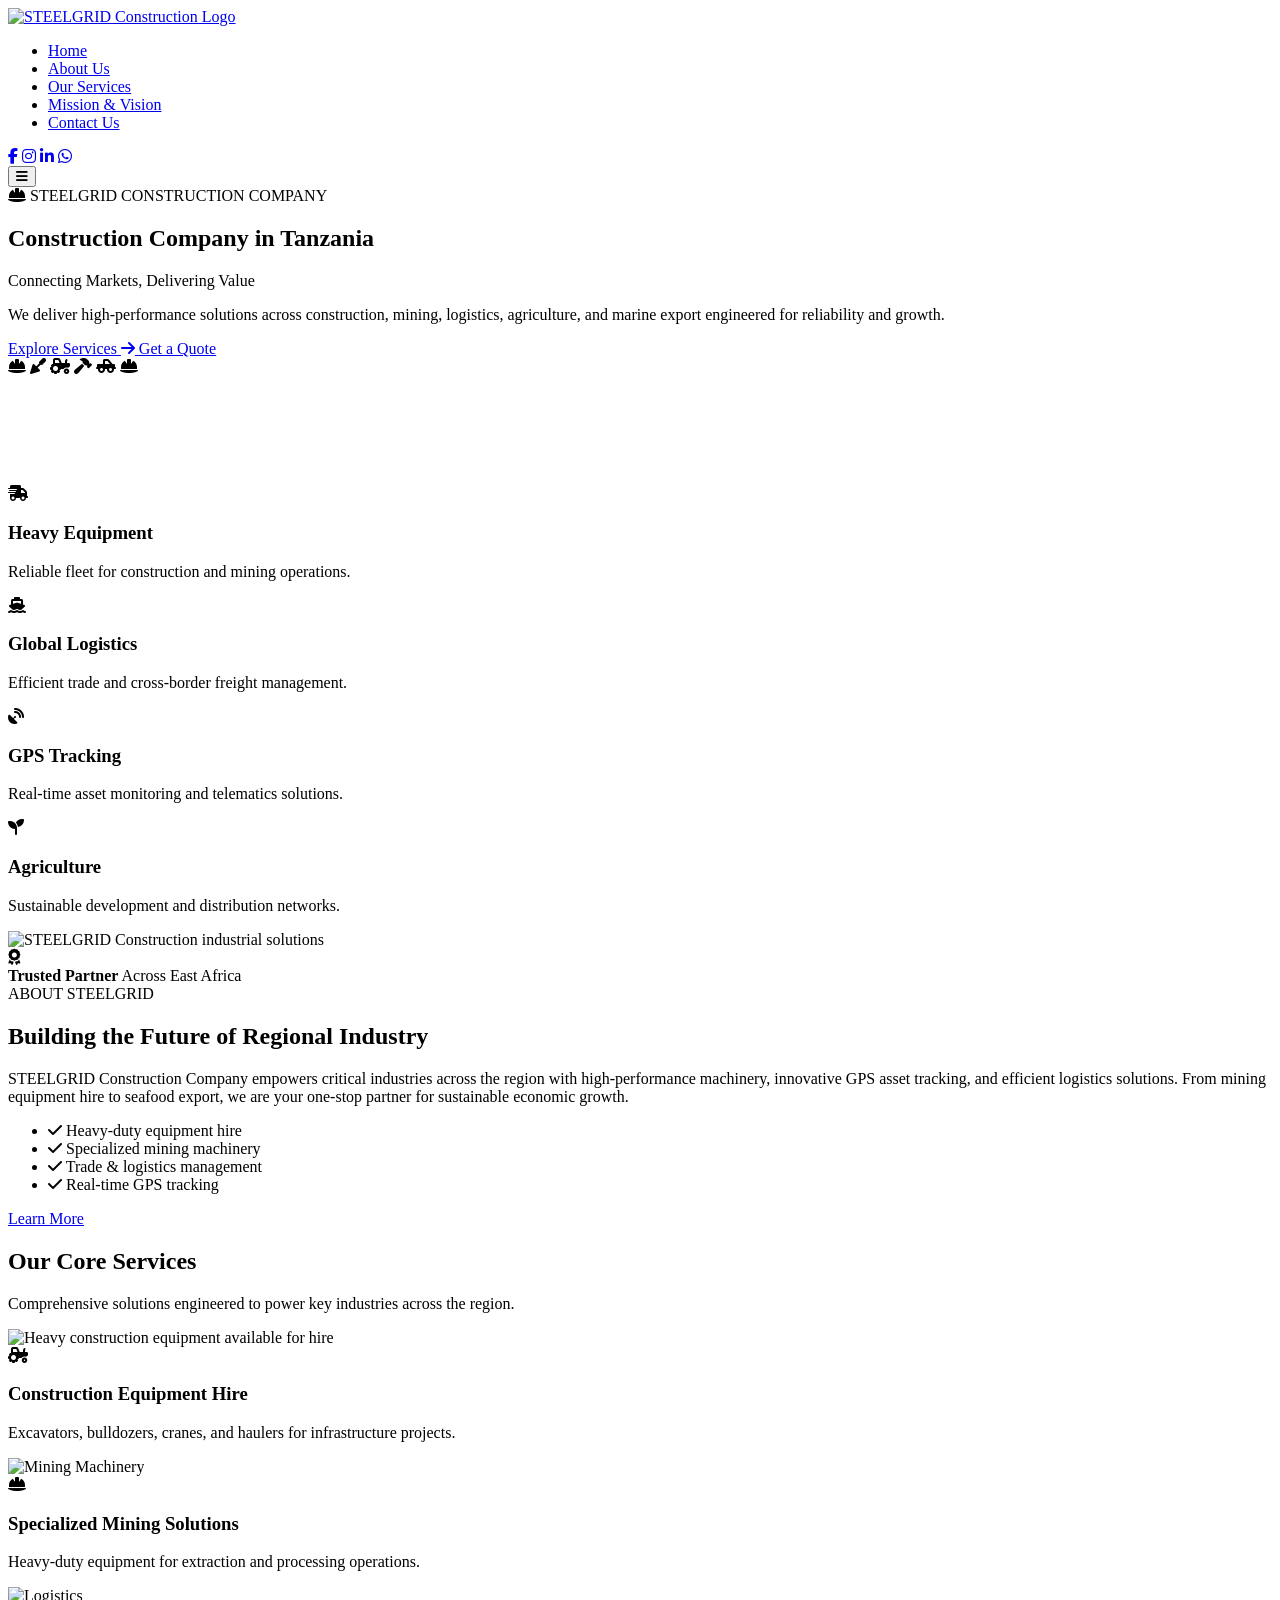
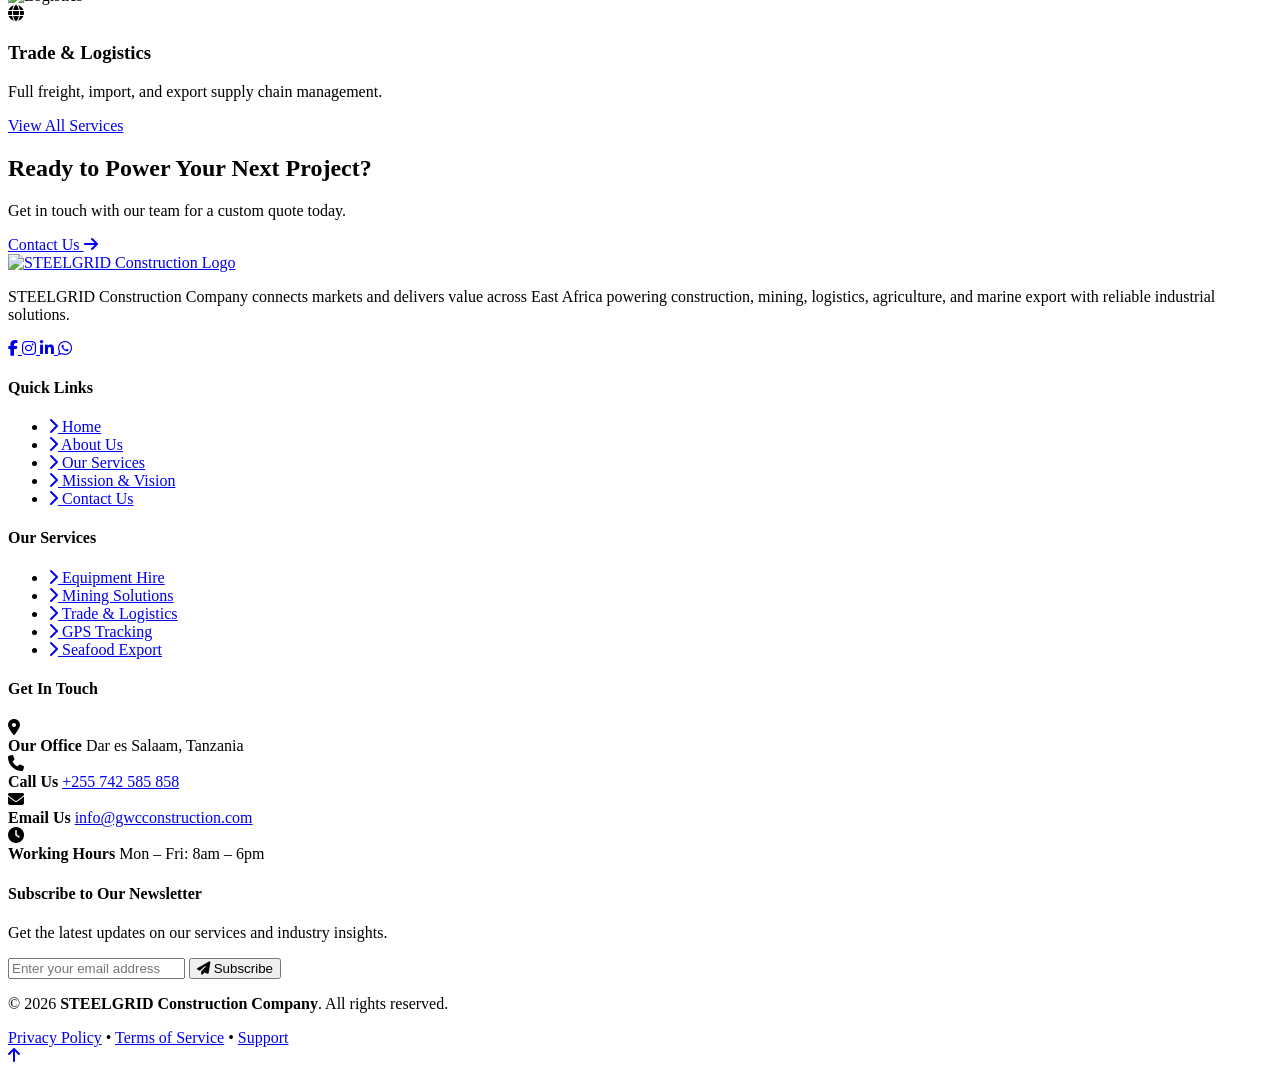
==== new/index.html @ 9e4aecf4 "SEO" ====
<!DOCTYPE html>
<html lang="en">
<head>
  <meta charset="UTF-8">
  <meta name="viewport" content="width=device-width, initial-scale=1.0">
  <meta name="description" content="STEELGRID Construction Company in Tanzania provides construction equipment hire, mining machinery, logistics, GPS tracking and other industrial solutions. Contact our team to discuss your project.">
  <title>STEELGRID Construction | Construction Company in Tanzania</title>

  <link rel="canonical" href="https://gwcconstruction.co.tz/">
<meta property="og:type" content="website">
<meta property="og:site_name" content="STEELGRID Construction">
<meta property="og:title" content="STEELGRID Construction | Construction Company in Tanzania">
<meta property="og:description" content="Explore STEELGRID Construction's equipment hire, mining, logistics and industrial solutions in Tanzania.">
<meta property="og:url" content="https://gwcconstruction.co.tz/">
<meta property="og:image" content="https://gwcconstruction.co.tz/assets/images/hero/hero1.jpeg">
<meta name="twitter:card" content="summary_large_image">

  <link rel="stylesheet" href="assets/vendor/bootstrap/css/bootstrap.min.css">
  <link rel="stylesheet" href="https://cdnjs.cloudflare.com/ajax/libs/font-awesome/6.5.1/css/all.min.css">
  <link rel="stylesheet" href="assets/css/style.css">
  <link rel="stylesheet" href="assets/css/pages.css">
</head>
<body>

  <!-- ==================== HEADER ==================== -->
  <header>
    <div class="header-container">
      <a href="index.html">
        <img src="assets/images/logo/logo.png" alt="STEELGRID Construction Logo" class="logo">
      </a>

      <nav id="navMenu">
        <ul>
          <li><a href="index.html" class="active">Home</a></li>        
          <li><a href="about.html">About Us</a></li>         
          <li><a href="services.html">Our Services</a></li>
          <li><a href="mission.html">Mission & Vision</a></li>
          <li><a href="contact.html">Contact Us</a></li>
        </ul>
      </nav>

      <div class="social-icons">
        <a href="https://facebook.com" target="_blank" class="facebook"><i class="fa-brands fa-facebook-f"></i></a>
        <a href="https://instagram.com" target="_blank" class="instagram"><i class="fa-brands fa-instagram"></i></a>
        <a href="https://linkedin.com" target="_blank" class="linkedin"><i class="fa-brands fa-linkedin-in"></i></a>
        <a href="https://wa.me/255715579058" target="_blank" class="whatsapp"><i class="fa-brands fa-whatsapp"></i></a>
      </div>

      <button class="menu-toggle" id="menuToggle" aria-label="Toggle navigation">
        <i class="fa-solid fa-bars"></i>
      </button>
    </div>
  </header>

  <!-- ==================== HERO ==================== -->
<!-- ==================== HERO ==================== -->
<section class="hero">
  
  <!-- Background Slideshow -->
  <div class="hero-slideshow">
    <div class="hero-slide" style="background-image: url('assets/images/hero/hero1.jpeg');"></div>
    <div class="hero-slide" style="background-image: url('assets/images/hero/hero2.jpeg');"></div>
    <div class="hero-slide" style="background-image: url('assets/images/hero/hero3.jpeg');"></div>
  </div>

  <!-- Dark Overlay -->
  <div class="hero-overlay"></div>

  <!-- Construction Grid Pattern -->
  <div class="hero-grid-pattern"></div>

  <!-- Content -->
  <div class="hero-content">
    
    <span class="hero-badge">
      <i class="fa-solid fa-helmet-safety"></i> STEELGRID CONSTRUCTION COMPANY
    </span>

    <!-- TYPEWRITER: "STEELGRID" INAJIANDIKA -->
    <h1 class="hero-title">
      <span class="typewriter-text" id="typewriter">Construction Company in Tanzania</span>
      <span class="cursor-blink"></span>
    </h1>

    <!-- Tagline -->
    <p class="hero-tagline">
      Connecting Markets, <span>Delivering Value</span>
    </p>

    <p class="hero-subtitle">
      We deliver high-performance solutions across construction, mining, logistics, 
      agriculture, and marine export engineered for reliability and growth.
    </p>

    <div class="hero-buttons">
      <a href="services.html" class="btn btn-primary">
        Explore Services <i class="fa-solid fa-arrow-right"></i>
      </a>
      <a href="contact.html" class="btn btn-hero-outline">
        Get a Quote
      </a>
    </div>

  </div> 

  <!-- ==================== FLOATING TOOLS ==================== -->
  <div class="floating-tools">
    <i class="fa-solid fa-helmet-safety tool-icon tool-1"></i>
    <i class="fa-solid fa-trowel tool-icon tool-2"></i>
    <i class="fa-solid fa-tractor tool-icon tool-3"></i>
    <i class="fa-solid fa-hammer tool-icon tool-4"></i>
    <i class="fa-solid fa-truck-pickup tool-icon tool-5"></i>
    <i class="fa-solid fa-hard-hat tool-icon tool-6"></i>
  </div>

  <!-- Bottom Curve -->
  <div class="hero-curve">
    <svg viewBox="0 0 1440 120" preserveAspectRatio="none">
      <path d="M0,64 C240,120 480,0 720,32 C960,64 1200,120 1440,64 L1440,120 L0,120 Z" 
            fill="#FFFFFF"></path>
    </svg>
  </div>

</section>


  <!-- ==================== QUICK HIGHLIGHTS ==================== -->
  <section class="highlights">
    <div class="container">
      <div class="highlight-grid">
        <div class="highlight-item">
          <i class="fa-solid fa-truck-fast"></i>
          <h3>Heavy Equipment</h3>
          <p>Reliable fleet for construction and mining operations.</p>
        </div>
        <div class="highlight-item">
          <i class="fa-solid fa-ship"></i>
          <h3>Global Logistics</h3>
          <p>Efficient trade and cross-border freight management.</p>
        </div>
        <div class="highlight-item">
          <i class="fa-solid fa-satellite-dish"></i>
          <h3>GPS Tracking</h3>
          <p>Real-time asset monitoring and telematics solutions.</p>
        </div>
        <div class="highlight-item">
          <i class="fa-solid fa-seedling"></i>
          <h3>Agriculture</h3>
          <p>Sustainable development and distribution networks.</p>
        </div>
      </div>
    </div>
  </section>

  <!-- ==================== ABOUT PREVIEW ==================== -->
  <section class="about-preview">
    <div class="container">
      <div class="about-grid">
        <div class="about-image">
          <img src="assets/images/services/img4.jpeg" alt="STEELGRID Construction industrial solutions">
          <div class="about-badge">
            <i class="fa-solid fa-award"></i>
            <div>
              <strong>Trusted Partner</strong>
              <span>Across East Africa</span>
            </div>
          </div>
        </div>
        <div class="about-text">
          <span class="eyebrow">ABOUT STEELGRID</span>
          <h2>Building the Future of <span>Regional Industry</span></h2>
          <div class="divider" style="margin-left:0;"></div>
          <p>
            STEELGRID Construction Company empowers critical industries across the region with 
            high-performance machinery, innovative GPS asset tracking, and efficient 
            logistics solutions. From mining equipment hire to seafood export, we are 
            your one-stop partner for sustainable economic growth.
          </p>
          <ul class="about-list">
            <li><i class="fa-solid fa-check"></i> Heavy-duty equipment hire</li>
            <li><i class="fa-solid fa-check"></i> Specialized mining machinery</li>
            <li><i class="fa-solid fa-check"></i> Trade & logistics management</li>
            <li><i class="fa-solid fa-check"></i> Real-time GPS tracking</li>
          </ul>
          <a href="mission.html" class="btn btn-secondary">Learn More</a>
        </div>
      </div>
    </div>
  </section>

  <!-- ==================== FEATURED SERVICES ==================== -->
  <section class="featured-services">
    <div class="container">
      <div class="section-title">
        <h2>Our <span>Core Services</span></h2>
        <div class="divider"></div>
        <p>Comprehensive solutions engineered to power key industries across the region.</p>
      </div>

      <div class="services-grid-home">
        <div class="service-home-card">
          <div class="service-home-img">
            <img src="assets/images/services/img24.jpeg" alt="Heavy construction equipment available for hire">
          </div>
          <div class="service-home-body">
            <i class="fa-solid fa-tractor"></i>
            <h3>Construction Equipment Hire</h3>
            <p>Excavators, bulldozers, cranes, and haulers for infrastructure projects.</p>
          </div>
        </div>

        <div class="service-home-card">
          <div class="service-home-img">
            <img src="assets/images/services/img22.jpeg" alt="Mining Machinery">
          </div>
          <div class="service-home-body">
            <i class="fa-solid fa-helmet-safety"></i>
            <h3>Specialized Mining Solutions</h3>
            <p>Heavy-duty equipment for extraction and processing operations.</p>
          </div>
        </div>

        <div class="service-home-card">
          <div class="service-home-img">
            <img src="assets/images/services/img5.jpeg" alt="Logistics">
          </div>
          <div class="service-home-body">
            <i class="fa-solid fa-globe"></i>
            <h3>Trade & Logistics</h3>
            <p>Full freight, import, and export supply chain management.</p>
          </div>
        </div>
      </div>

      <div class="text-center mt-5">
        <a href="services.html" class="btn btn-primary">View All Services</a>
      </div>
    </div>
  </section>

  <!-- ==================== CTA BANNER ==================== -->
<!-- ==================== CTA BANNER ==================== -->
<section class="cta-banner">
  <!-- Background Slideshow -->
  <div class="cta-slideshow">
    <div class="cta-slide" style="background-image: url('assets/images/services/img9.jpeg');"></div>
    <div class="cta-slide" style="background-image: url('assets/images/services/img4.jpeg');"></div>
    <div class="cta-slide" style="background-image: url('assets/images/services/img1.jpeg');"></div>
    <div class="cta-slide" style="background-image: url('assets/images/services/img25.jpeg');"></div>
  </div>
  <!-- Dark Overlay -->
  <div class="cta-overlay"></div>
  <!-- Content -->
  <div class="container cta-container">
    <div class="cta-content">
      <div>
        <h2>Ready to Power Your Next Project?</h2>
        <p>Get in touch with our team for a custom quote today.</p>
      </div>
      <a href="contact.html" class="btn btn-primary btn-lg">
        Contact Us <i class="fa-solid fa-arrow-right"></i>
      </a>
    </div>
  </div>
</section>

  <!-- ==================== FOOTER ==================== -->
<!-- ==================== FOOTER ==================== -->
<footer class="site-footer">
  
  <!-- Top Footer (Main Content) -->
  <div class="footer-top">
    <div class="container">
      <div class="footer-grid">

        <!-- Column 1: Brand + About -->
        <div class="footer-col footer-about">
          <a href="index.html" class="footer-logo">
             <img src="assets/images/logo/logo.png" alt="STEELGRID Construction Logo" class="logo">
          </a>
          <p>
            STEELGRID Construction Company connects markets and delivers value across 
            East Africa  powering construction, mining, logistics, agriculture, 
            and marine export with reliable industrial solutions.
          </p>
          <div class="footer-social">
            <a href="https://facebook.com" target="_blank" aria-label="Facebook" class="facebook">
              <i class="fa-brands fa-facebook-f"></i>
            </a>
            <a href="https://instagram.com" target="_blank" aria-label="Instagram" class="instagram">
              <i class="fa-brands fa-instagram"></i>
            </a>
            <a href="https://linkedin.com" target="_blank" aria-label="LinkedIn" class="linkedin">
              <i class="fa-brands fa-linkedin-in"></i>
            </a>
            <a href="https://wa.me/255715579058" target="_blank" aria-label="WhatsApp" class="whatsapp">
              <i class="fa-brands fa-whatsapp"></i>
            </a>
          </div>
        </div>

        <!-- Column 2: Quick Links -->
        <div class="footer-col">
          <h4>Quick Links</h4>
          <ul class="footer-links-list">
            <li><a href="index.html"><i class="fa-solid fa-chevron-right"></i> Home</a></li>
            <li><a href="about.html"><i class="fa-solid fa-chevron-right"></i> About Us</a></li>
            <li><a href="services.html"><i class="fa-solid fa-chevron-right"></i> Our Services</a></li>
            <li><a href="mission.html"><i class="fa-solid fa-chevron-right"></i> Mission & Vision</a></li>
            <li><a href="contact.html"><i class="fa-solid fa-chevron-right"></i> Contact Us</a></li>
          </ul>
        </div>

        <!-- Column 3: Our Services -->
        <div class="footer-col">
          <h4>Our Services</h4>
          <ul class="footer-links-list">
            <li><a href="services.html"><i class="fa-solid fa-chevron-right"></i> Equipment Hire</a></li>
            <li><a href="services.html"><i class="fa-solid fa-chevron-right"></i> Mining Solutions</a></li>
            <li><a href="services.html"><i class="fa-solid fa-chevron-right"></i> Trade & Logistics</a></li>
            <li><a href="services.html"><i class="fa-solid fa-chevron-right"></i> GPS Tracking</a></li>
            <li><a href="services.html"><i class="fa-solid fa-chevron-right"></i> Seafood Export</a></li>
          </ul>
        </div>

        <!-- Column 4: Contact Info -->
        <div class="footer-col footer-contact">
          <h4>Get In Touch</h4>
          
          <div class="contact-item">
            <i class="fa-solid fa-location-dot"></i>
            <div>
              <strong>Our Office</strong>
              <span>Dar es Salaam, Tanzania</span>
            </div>
          </div>

          <div class="contact-item">
            <i class="fa-solid fa-phone"></i>
            <div>
              <strong>Call Us</strong>
              <a href="tel:+255715579058">+255 742 585 858</a>
            </div>
          </div>

          <div class="contact-item">
            <i class="fa-solid fa-envelope"></i>
            <div>
              <strong>Email Us</strong>
              <a href="mailto:info@gwcconstruction.com">info@gwcconstruction.com</a>
            </div>
          </div>

          <div class="contact-item">
            <i class="fa-solid fa-clock"></i>
            <div>
              <strong>Working Hours</strong>
              <span>Mon – Fri: 8am – 6pm</span>
            </div>
          </div>

        </div>

      </div>
    </div>
  </div>

  <!-- Newsletter Strip -->
  <div class="footer-newsletter">
    <div class="container">
      <div class="newsletter-inner">
        <div class="newsletter-text">
          <h4>Subscribe to Our Newsletter</h4>
          <p>Get the latest updates on our services and industry insights.</p>
        </div>
        <form class="newsletter-form" onsubmit="event.preventDefault(); alert('Thank you for subscribing!');">
          <input type="email" placeholder="Enter your email address" required>
          <button type="submit">
            <i class="fa-solid fa-paper-plane"></i> Subscribe
          </button>
        </form>
      </div>
    </div>
  </div>

  <!-- Bottom Footer (Copyright) -->
  <div class="footer-bottom">
    <div class="container">
      <div class="footer-bottom-inner">
        <p>&copy; 2026 <strong>STEELGRID Construction Company</strong>. All rights reserved.</p>
        <div class="footer-bottom-links">
          <a href="#">Privacy Policy</a>
          <span>•</span>
          <a href="#">Terms of Service</a>
          <span>•</span>
          <a href="contact.html">Support</a>
        </div>
      </div>
    </div>
  </div>

  <!-- Back to Top Button -->
  <a href="#" class="back-to-top" id="backToTop" aria-label="Back to top">
    <i class="fa-solid fa-arrow-up"></i>
  </a>

</footer>

  <script src="assets/vendor/bootstrap/js/bootstrap.bundle.min.js"></script>
  <script src="assets/js/main.js"></script>
</body>
</html>
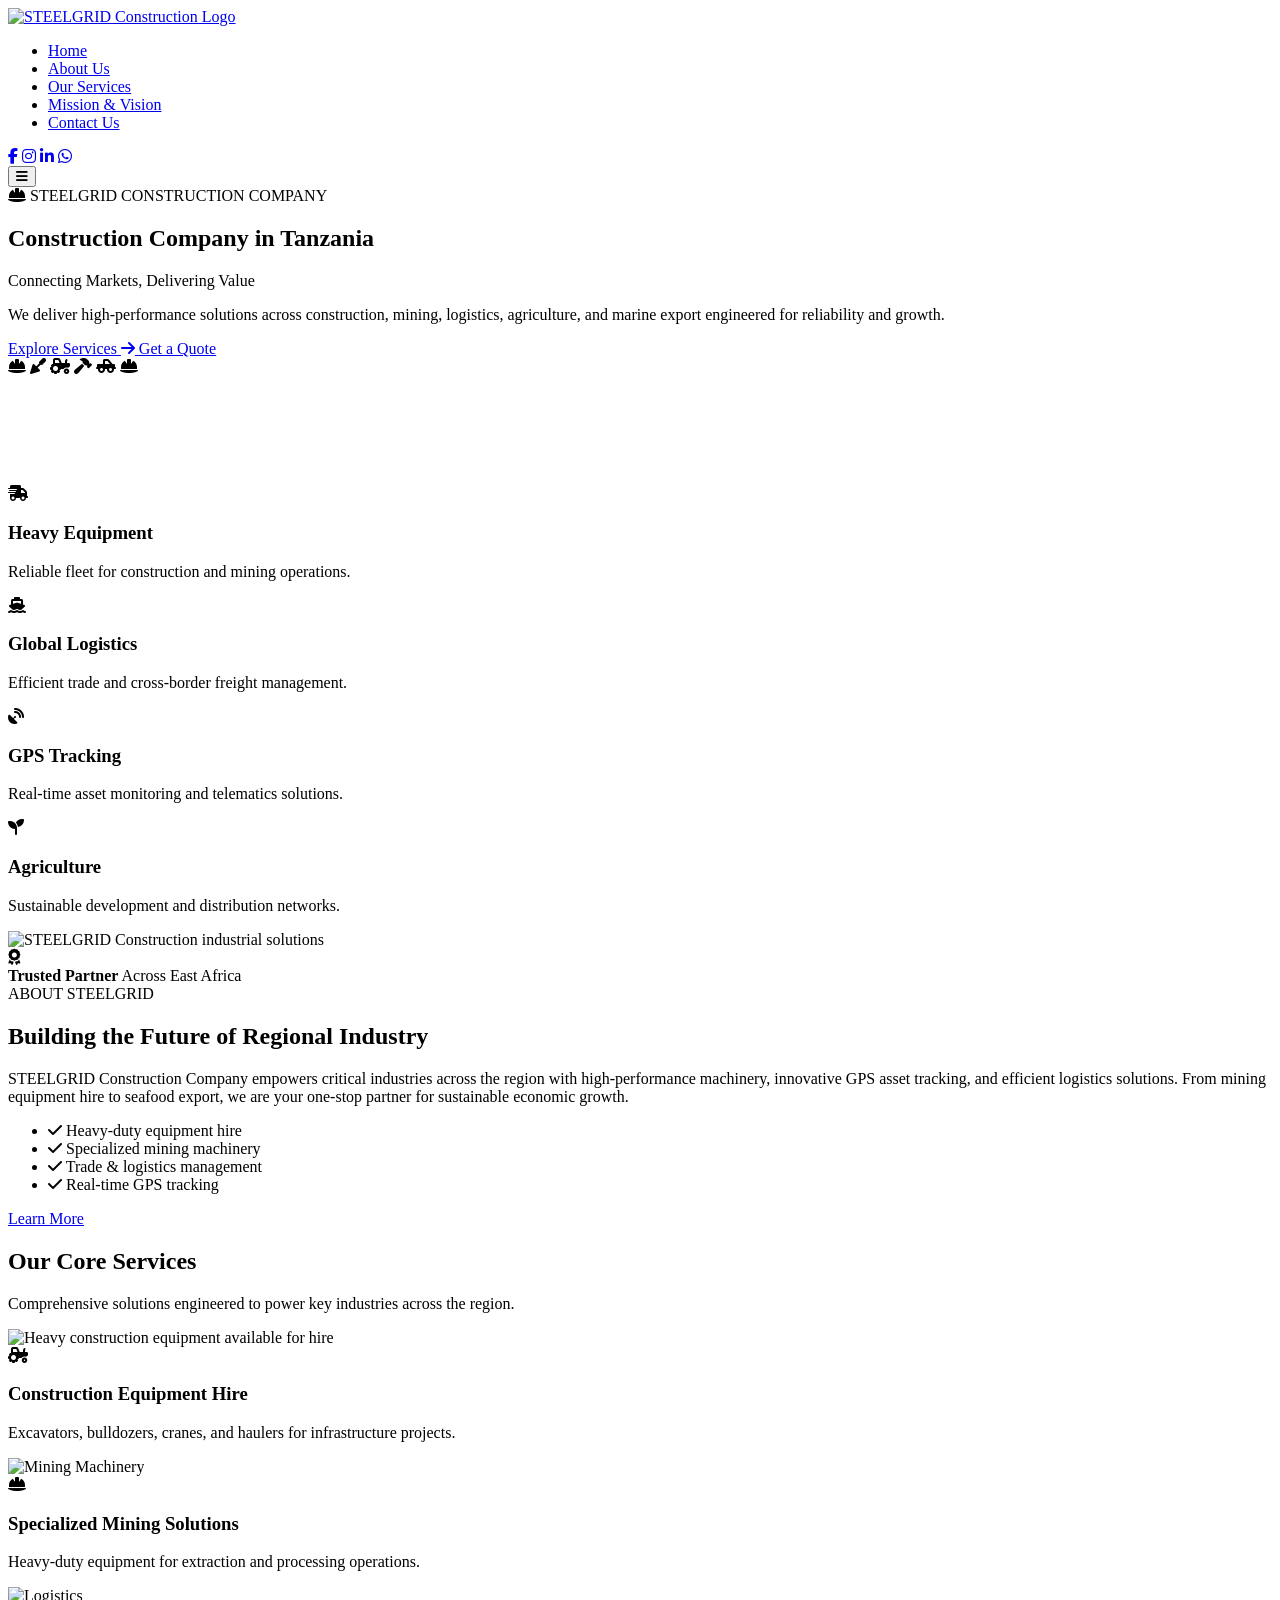
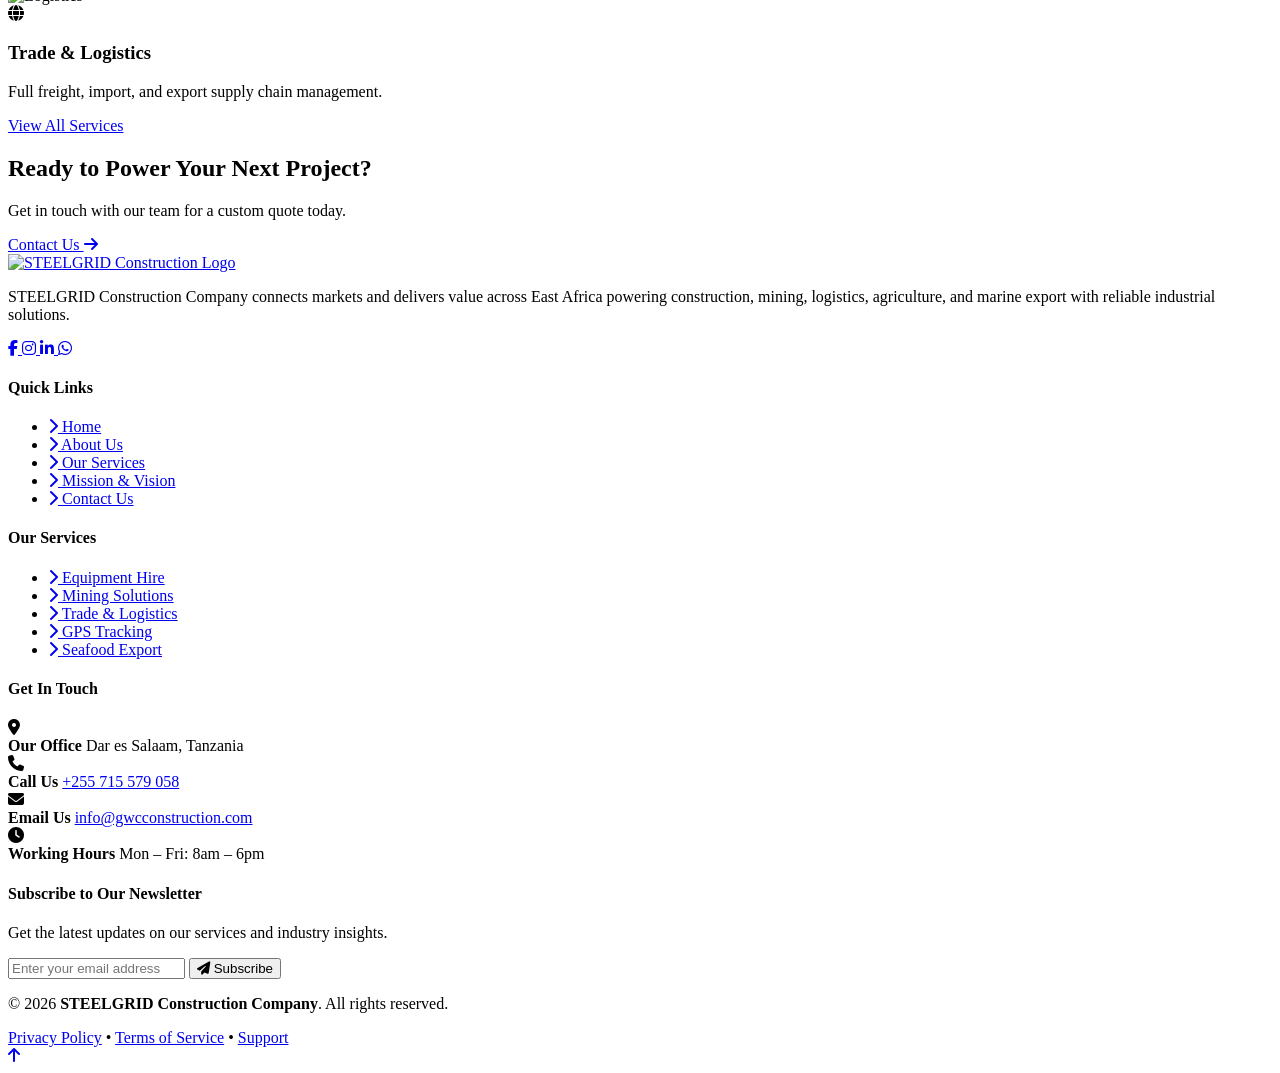
==== commit c9324b89: "update on the SEO" ====
--- a/new/index.html
+++ b/new/index.html
@@ -339,7 +339,7 @@
             <i class="fa-solid fa-phone"></i>
             <div>
               <strong>Call Us</strong>
-              <a href="tel:+255715579058">+255 742 585 858</a>
+              <a href="tel:+255715579058">+255 715 579 058</a>
             </div>
           </div>
 
